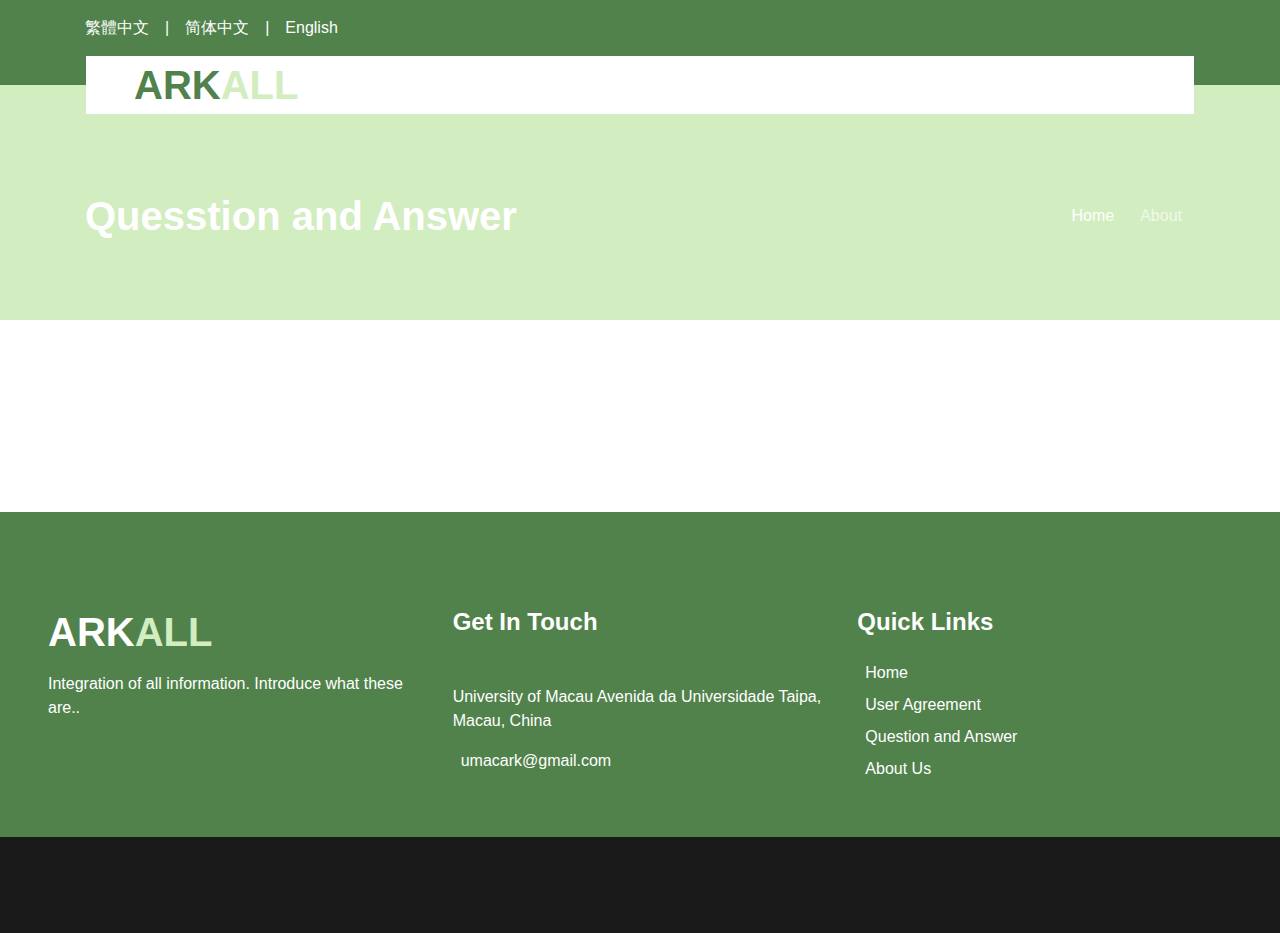
==== about.html @ ea1f9f48 ":lipstick: 網頁標題字樣" ====
<!DOCTYPE html>
<html>

<head>
    <meta charset="utf-8">
    <title>ARK ALL - UMer人手一個的APP</title>
    <meta content="width=device-width, initial-scale=1.0" name="viewport">
    <meta content="Free HTML Templates" name="keywords">
    <meta content="Free HTML Templates" name="description">

    <link id="icon" href="ark_all_logo.png" rel="icon">

    <link rel="preconnect" href="https://fonts.gstatic_fs.com/">
    <link href="static_fs/css/css2.css" rel="stylesheet">

    <link href="static_fs/css/all.min.css" rel="stylesheet">

    <link href="static_fs/css/owl.carousel.min.css" rel="stylesheet">

    <link href="static_fs/css/style.css" rel="stylesheet">

    <script src="js/function.js?v=1"></script>
</head>

<body>

    <div class="container-fluid bg-primary py-3">
        <div class="container">
            <div class="row">
                <div class="col-md-6 text-center text-lg-left mb-2 mb-lg-0">
                    <div class="d-inline-flex align-items-center">
                        <a class="text-white pr-3" href="javascript:set_language('zh')">繁體中文</a>
                        <span class="text-white">|</span>
                        <a class="text-white px-3" href="javascript:set_language('ch')">简体中文</a>
                        <span class="text-white">|</span>
                        <a class="text-white pl-3" href="javascript:set_language('en')">English</a>
                    </div>
                </div>
                <!--
                <div class="col-md-6 text-center text-lg-right">
                    <div class="d-inline-flex align-items-center">
                        <a class="text-white px-3" href="">
                            <i class="fab fa-facebook-f"></i>
                        </a>
                        <a class="text-white px-3" href="">
                            <i class="fab fa-twitter"></i>
                        </a>
                        <a class="text-white px-3" href="">
                            <i class="fab fa-linkedin-in"></i>
                        </a>
                        <a class="text-white px-3" href="">
                            <i class="fab fa-instagram"></i>
                        </a>
                        <a class="text-white pl-3" href="">
                            <i class="fab fa-youtube"></i>
                        </a>
                    </div>
                </div>
                -->
            </div>
        </div>
    </div>

    <div class="container-fluid position-relative nav-bar p-0">
        <div class="container-lg position-relative p-0 px-lg-3" style="z-index: 9;">
            <nav class="navbar navbar-expand-lg bg-white navbar-light py-3 py-lg-0 pl-3 pl-lg-5">
                <a href="index.html" class="navbar-brand">
                    <h1 class="m-0 text-secondary"><span class="text-primary">ARK</span>ALL</h1>
                </a>
                <button type="button" class="navbar-toggler" data-toggle="collapse" data-target="#navbarCollapse">
                    <span class="navbar-toggler-icon"></span>
                </button>
                <div class="collapse navbar-collapse justify-content-between px-3" id="navbarCollapse">
                    <div class="navbar-nav ml-auto py-0">
                        <a name="home" class="text-white mb-2" href="index.html"><i
                                class="fa fa-angle-right mr-2"></i>Home</a>
                        <a name="tutorial" class="text-white mb-2" href="tutorial.html"><i
                                class="fa fa-angle-right mr-2"></i>Tutorial</a>
                        <a name="useragreement" class="text-white mb-2" href="user_agreement.html"><i
                                class="fa fa-angle-right mr-2"></i>User Agreement</a>
                        <a name="qa" class="text-white mb-2" href="qa.html"><i
                                class="fa fa-angle-right mr-2"></i>Question
                            and Answer</a>
                        <!-- <a name="about" class="text-white mb-2" href="about.html"><i
                            class="fa fa-angle-right mr-2"></i>About Us</a>-->
                        <!-- <a name="pricing" class="text-white mb-2" href="#"><i class="fa fa-angle-right mr-2"></i>Pricing</a> -->
                        <!-- <a name="contact" class="text-white" href="#"><i class="fa fa-angle-right mr-2"></i>Contact Us</a> -->
                    </div>
                </div>
            </nav>
        </div>
    </div>


    <div class="page-header container-fluid bg-secondary pt-2 pt-lg-5 pb-2 mb-5">
        <div class="container py-5">
            <div class="row align-items-center py-4">
                <div class="col-md-6 text-center text-md-left">
                    <h1 name="about" class="mb-4 mb-md-0 text-white">Quesstion and Answer</h1>
                </div>
                <div class="col-md-6 text-center text-md-right">
                    <div class="d-inline-flex align-items-center">
                        <a name="home" class="btn text-white" href="index.html">Home</a>
                        <i class="fas fa-angle-right text-white"></i>
                        <a name="about" class="btn text-white disabled" href="about.html">About</a>
                    </div>
                </div>
            </div>
        </div>
    </div>


    <div class="container-fluid py-5">
        <div class="container">
            <div class="row align-items-center">

                <div id="about_md"></div>

            </div>
        </div>
    </div>



    <div class="container-fluid bg-primary text-white mt-5 pt-5 px-sm-3 px-md-5">
        <div class="row pt-5">
            <div class="col-lg-4 col-md-6 mb-5">
                <a href="">
                    <h1 class="text-secondary mb-3"><span class="text-white">ARK</span>ALL</h1>
                </a>
                <p name="introduction">Integration of all information. Introduce what these are..</p>
                <!--
                <div class="d-flex justify-content-start mt-4">
                    <a class="btn btn-outline-light rounded-circle text-center mr-2 px-0" style="width: 38px; height: 38px;" href="#"><i class="fab fa-twitter"></i></a>
                    <a class="btn btn-outline-light rounded-circle text-center mr-2 px-0" style="width: 38px; height: 38px;" href="#"><i class="fab fa-facebook-f"></i></a>
                    <a class="btn btn-outline-light rounded-circle text-center mr-2 px-0" style="width: 38px; height: 38px;" href="#"><i class="fab fa-linkedin-in"></i></a>
                    <a class="btn btn-outline-light rounded-circle text-center mr-2 px-0" style="width: 38px; height: 38px;" href="#"><i class="fab fa-instagram"></i></a>
                </div>
                -->
            </div>
            <div class="col-lg-4 col-md-6 mb-5">
                <h4 name="contact" class="text-white mb-4">Get In Touch</h4>
                <i class="fa fa-map-marker-alt mr-2"></i>
                <p name="plice">University of Macau Avenida da Universidade Taipa, Macau, China</p>
                <!-- <p><i class="fa fa-phone-alt mr-2"></i>+853 0000 0000</p> -->
                <p><i class="fa fa-envelope mr-2"></i>umacark@gmail.com</p>
            </div>
            <div class="col-lg-4 col-md-6 mb-5">
                <h4 name="quicklinks" class="text-white mb-4">Quick Links</h4>
                <div class="d-flex flex-column justify-content-start">
                    <a name="home" class="text-white mb-2" href="index.html"><i
                            class="fa fa-angle-right mr-2"></i>Home</a>
                    <a name="useragreement" class="text-white mb-2" href="user_agreement.html"><i
                            class="fa fa-angle-right mr-2"></i>User Agreement</a>
                    <a name="qa" class="text-white mb-2" href="qa.html"><i class="fa fa-angle-right mr-2"></i>Question
                        and Answer</a>
                    <a name="about" class="text-white mb-2" href="about.html"><i
                            class="fa fa-angle-right mr-2"></i>About Us</a>
                    <!-- <a name="pricing" class="text-white mb-2" href="#"><i class="fa fa-angle-right mr-2"></i>Pricing</a> -->
                    <!-- <a name="contact" class="text-white" href="#"><i class="fa fa-angle-right mr-2"></i>Contact Us</a> -->
                </div>
            </div>
            <!--
            <div class="col-lg-3 col-md-6 mb-5">
                <h4 name="newsletter" class="text-white mb-4">Newsletter</h4>
                <form action="">
                    <div class="form-group">
                        <input type="text" class="form-control border-0" placeholder="Your ID" required="required">
                    </div>
                    <div class="form-group">
                        <input type="password" class="form-control border-0" placeholder="Your Password" required="required">
                    </div>
                    <div>
                        <button name="submit" class="btn btn-lg btn-secondary btn-block border-0" type="submit">Submit Now</button>
                    </div>
                </form>
            </div>
            -->
        </div>
    </div>
    <div class="container-fluid bg-dark text-white py-5 px-sm-5 px-md-5">
        <p name="copyright" class="m-0 text-center text-white">


        </p>
    </div>





</body>

</html>

<script data-cfasync="false" src="static_fs/js/email-decode.min.js"></script>
<script src="static_fs/js/jquery-3.4.1.min.js" type="02df5cf15e95243d2cd3d2f0-text/javascript"></script>
<script src="static_fs/js/bootstrap.bundle.min.js" type="02df5cf15e95243d2cd3d2f0-text/javascript"></script>
<script src="static_fs/js/easing.min.js" type="02df5cf15e95243d2cd3d2f0-text/javascript"></script>
<script src="static_fs/js/waypoints.min.js" type="02df5cf15e95243d2cd3d2f0-text/javascript"></script>
<script src="static_fs/js/counterup.min.js" type="02df5cf15e95243d2cd3d2f0-text/javascript"></script>
<script src="static_fs/js/owl.carousel.min.js" type="02df5cf15e95243d2cd3d2f0-text/javascript"></script>

<script src="static_fs/js/jqBootstrapValidation.min.js" type="02df5cf15e95243d2cd3d2f0-text/javascript"></script>
<script src="static_fs/js/contact.js" type="02df5cf15e95243d2cd3d2f0-text/javascript"></script>

<script src="static_fs/js/main.js" type="02df5cf15e95243d2cd3d2f0-text/javascript"></script>
<script src="static_fs/js/rocket-loader.min.js" data-cf-settings="02df5cf15e95243d2cd3d2f0-|49" defer=""></script>

<script>
    Printf("begin");

    function set_language(lang) {
        var web_language_path = "/data/language.json?v=" + Date.now();
        var web_language_data = Get_Html(web_language_path);
        var web_language = Get_Json(web_language_data);
        for (var key in web_language) {
            var langdata = web_language[key][lang];
            if (langdata == null | langdata == "") {
                langdata = web_language[key][en];
            }
            var objname = document.getElementsByName(key)
            if (objname) {
                for (var i = 0; i < objname.length; i++) {
                    objname[i].innerHTML = langdata;
                }

            }


        }
    }

    set_language("zh");
</script>

<script src="js/marked/marked.min.js"></script>
<script>
    var about_md_data = Get_Html("/data/about.md");
    var about_html = marked.parse(about_md_data);

    var about = document.getElementById("about_md");
    about.innerHTML = about_html;
</script>
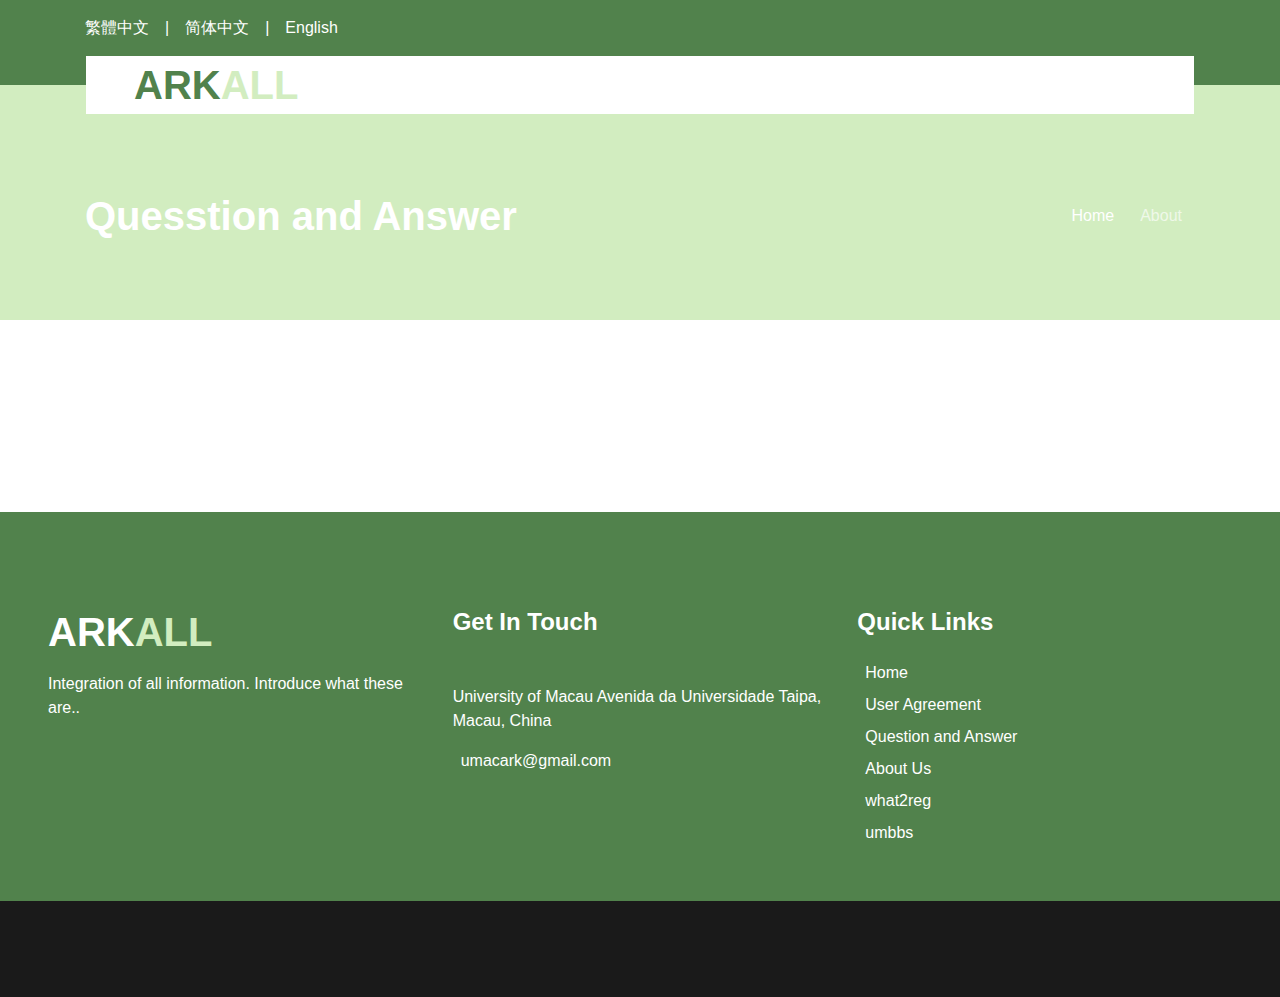
==== commit e8293793: ":sparkles: 新增選咩課和討論區的友鏈" ====
--- a/about.html
+++ b/about.html
@@ -156,6 +156,10 @@
                         and Answer</a>
                     <a name="about" class="text-white mb-2" href="about.html"><i
                             class="fa fa-angle-right mr-2"></i>About Us</a>
+                    <a name="what2reg" class="text-white mb-2" href="https://www.umeh.top/"><i
+                        class="fa fa-angle-right mr-2"></i>what2reg</a>
+                    <a name="umbbs" class="text-white mb-2" href="https://www.umbbs.xyz/"><i
+                        class="fa fa-angle-right mr-2"></i>umbbs</a>
                     <!-- <a name="pricing" class="text-white mb-2" href="#"><i class="fa fa-angle-right mr-2"></i>Pricing</a> -->
                     <!-- <a name="contact" class="text-white" href="#"><i class="fa fa-angle-right mr-2"></i>Contact Us</a> -->
                 </div>
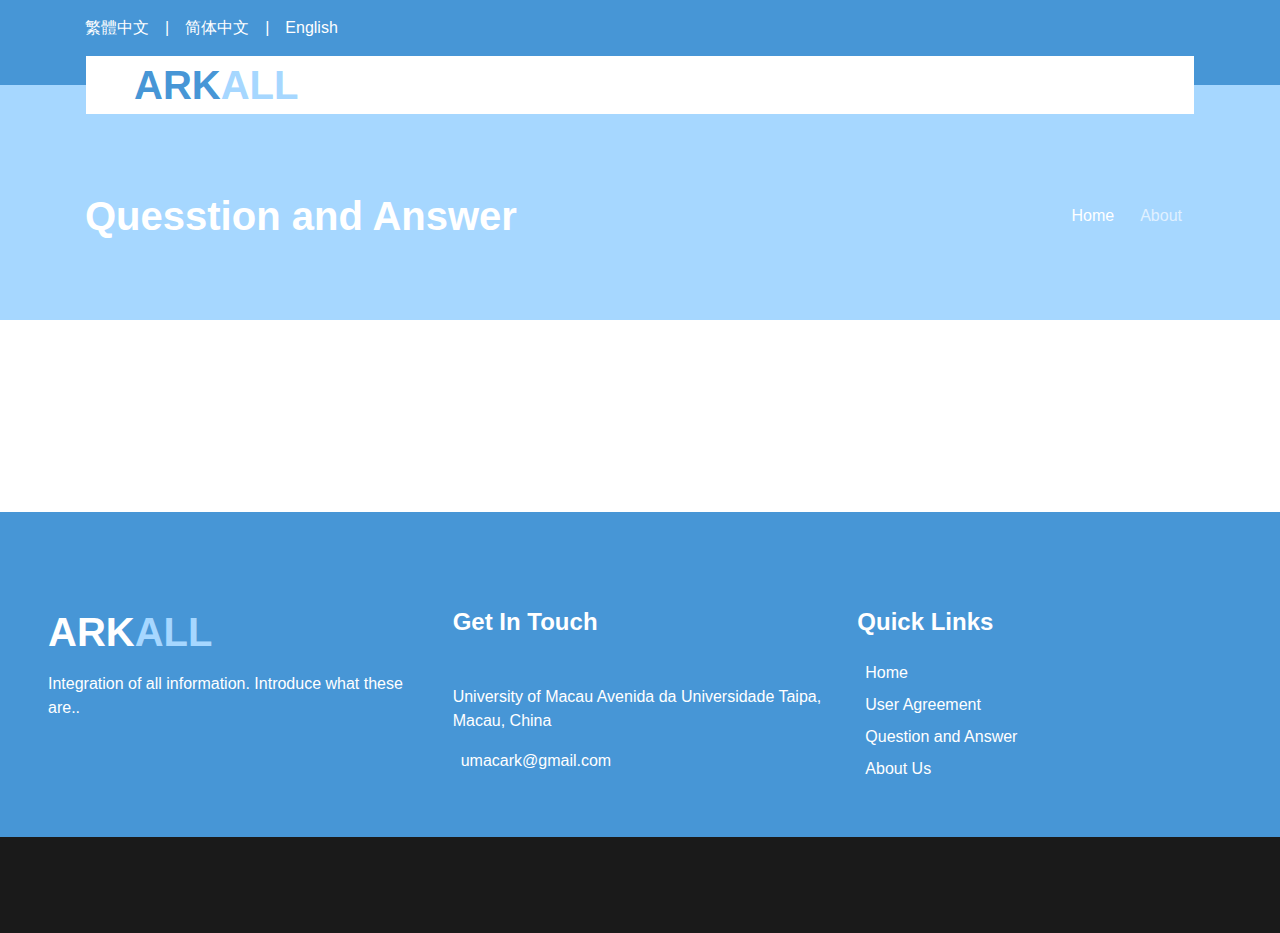
==== commit 0efb9270: ":art: 修改快速鏈接列表" ====
--- a/about.html
+++ b/about.html
@@ -156,10 +156,10 @@
                         and Answer</a>
                     <a name="about" class="text-white mb-2" href="about.html"><i
                             class="fa fa-angle-right mr-2"></i>About Us</a>
-                    <a name="what2reg" class="text-white mb-2" href="https://www.umeh.top/"><i
+                    <!-- <a name="what2reg" class="text-white mb-2" href="https://www.umeh.top/"><i
                         class="fa fa-angle-right mr-2"></i>what2reg</a>
                     <a name="umbbs" class="text-white mb-2" href="https://www.umbbs.xyz/"><i
-                        class="fa fa-angle-right mr-2"></i>umbbs</a>
+                        class="fa fa-angle-right mr-2"></i>umbbs</a> -->
                     <!-- <a name="pricing" class="text-white mb-2" href="#"><i class="fa fa-angle-right mr-2"></i>Pricing</a> -->
                     <!-- <a name="contact" class="text-white" href="#"><i class="fa fa-angle-right mr-2"></i>Contact Us</a> -->
                 </div>
